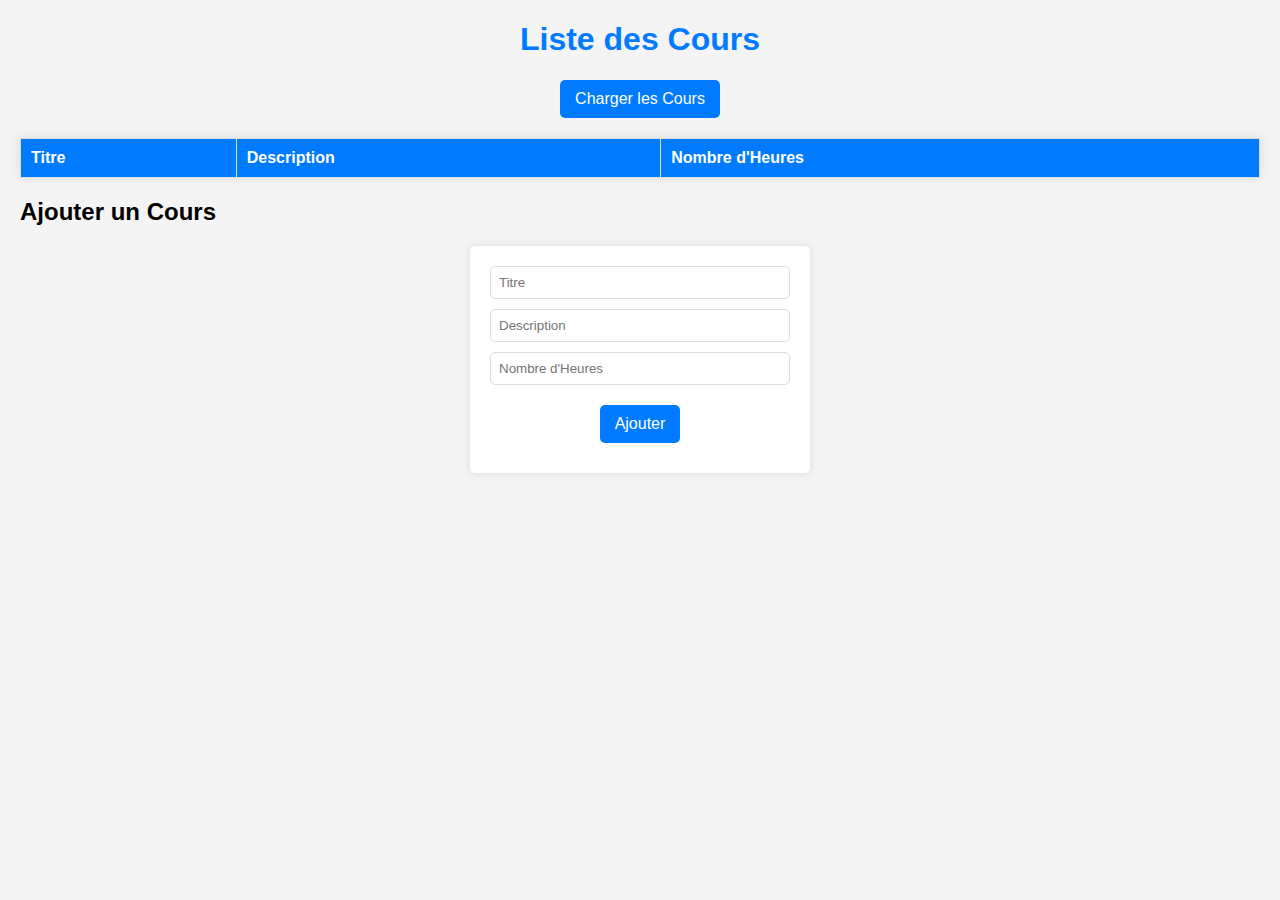
==== front-end/cours.html @ 49eb33f1 "first commit" ====
<!DOCTYPE html>
<html lang="fr">

<head>
    <meta charset="UTF-8">
    <meta name="viewport" content="width=device-width, initial-scale=1.0">
    <title>Liste des Cours</title>
    <link rel="stylesheet" href="styles.css">
</head>

<body>
    <h1>Liste des Cours</h1>
    <button onclick="chargerCours()">Charger les Cours</button>

    <table>
        <thead>
            <tr>
                <th>Titre</th>
                <th>Description</th>
                <th>Nombre d'Heures</th>
            </tr>
        </thead>
        <tbody id="table-cours">
        </tbody>
    </table>

    <h2>Ajouter un Cours</h2>
    <form onsubmit="ajouterCours(event)">
        <input type="text" id="titre" placeholder="Titre" required>
        <input type="text" id="description" placeholder="Description" required>
        <input type="number" id="nombreHeures" placeholder="Nombre d'Heures" required>
        <button type="submit">Ajouter</button>
    </form>

    <script>
        // Charger la liste des cours dans un tableau
        function chargerCours() {
            fetch("http://localhost:8090/api/cours")
                .then(response => response.json())
                .then(data => {
                    const tableBody = document.getElementById("table-cours");
                    tableBody.innerHTML = ""; // Effacer le contenu avant d'ajouter les nouveaux cours
                    data.forEach(cours => {
                        const row = document.createElement("tr");
                        row.innerHTML = `
                            <td>${cours.titre}</td>
                            <td>${cours.description}</td>
                            <td>${cours.nombreHeures}</td>
                        `;
                        tableBody.appendChild(row);
                    });
                })
                .catch(error => console.error("Erreur lors du chargement des cours", error));
        }

        // Ajouter un cours
        function ajouterCours(event) {
            event.preventDefault();

            const titre = document.getElementById("titre").value;
            const description = document.getElementById("description").value;
            const nombreHeures = document.getElementById("nombreHeures").value;

            fetch("http://localhost:8090/api/cours", {
                method: "POST",
                headers: { "Content-Type": "application/json" },
                body: JSON.stringify({ titre, description, nombreHeures })
            })
                .then(response => {
                    if (response.ok) {
                        alert("Cours ajouté !");
                        chargerCours();
                    } else {
                        alert("Erreur lors de l'ajout du cours");
                    }
                })
                .catch(error => console.error("Erreur lors de l'ajout", error));
        }
    </script>
</body>

</html>
---- front-end/styles.css ----
body {
    font-family: Arial, sans-serif;
    margin: 20px;
    background-color: #f4f4f4;
}

h1 {
    color: #007BFF;
    text-align: center;
}

button {
    background-color: #007BFF;
    color: white;
    border: none;
    padding: 10px 15px;
    cursor: pointer;
    border-radius: 5px;
    font-size: 16px;
    display: block;
    margin: 10px auto;
}

button:hover {
    background-color: #0056b3;
}

/* Style du tableau */
table {
    width: 100%;
    border-collapse: collapse;
    background-color: white;
    box-shadow: 0px 0px 10px rgba(0, 0, 0, 0.1);
    margin-top: 20px;
}

th,
td {
    border: 1px solid #ddd;
    padding: 10px;
    text-align: left;
}

th {
    background-color: #007BFF;
    color: white;
}

tr:nth-child(even) {
    background-color: #f2f2f2;
}

tr:hover {
    background-color: #ddd;
}

/* Style du formulaire */
form {
    display: flex;
    flex-direction: column;
    width: 300px;
    margin: 20px auto;
    padding: 20px;
    background-color: white;
    box-shadow: 0px 0px 10px rgba(0, 0, 0, 0.1);
    border-radius: 5px;
}

input {
    margin-bottom: 10px;
    padding: 8px;
    border: 1px solid #ddd;
    border-radius: 5px;
}

input:focus {
    outline: none;
    border-color: #007BFF;
    box-shadow: 0px 0px 5px rgba(0, 123, 255, 0.5);
}
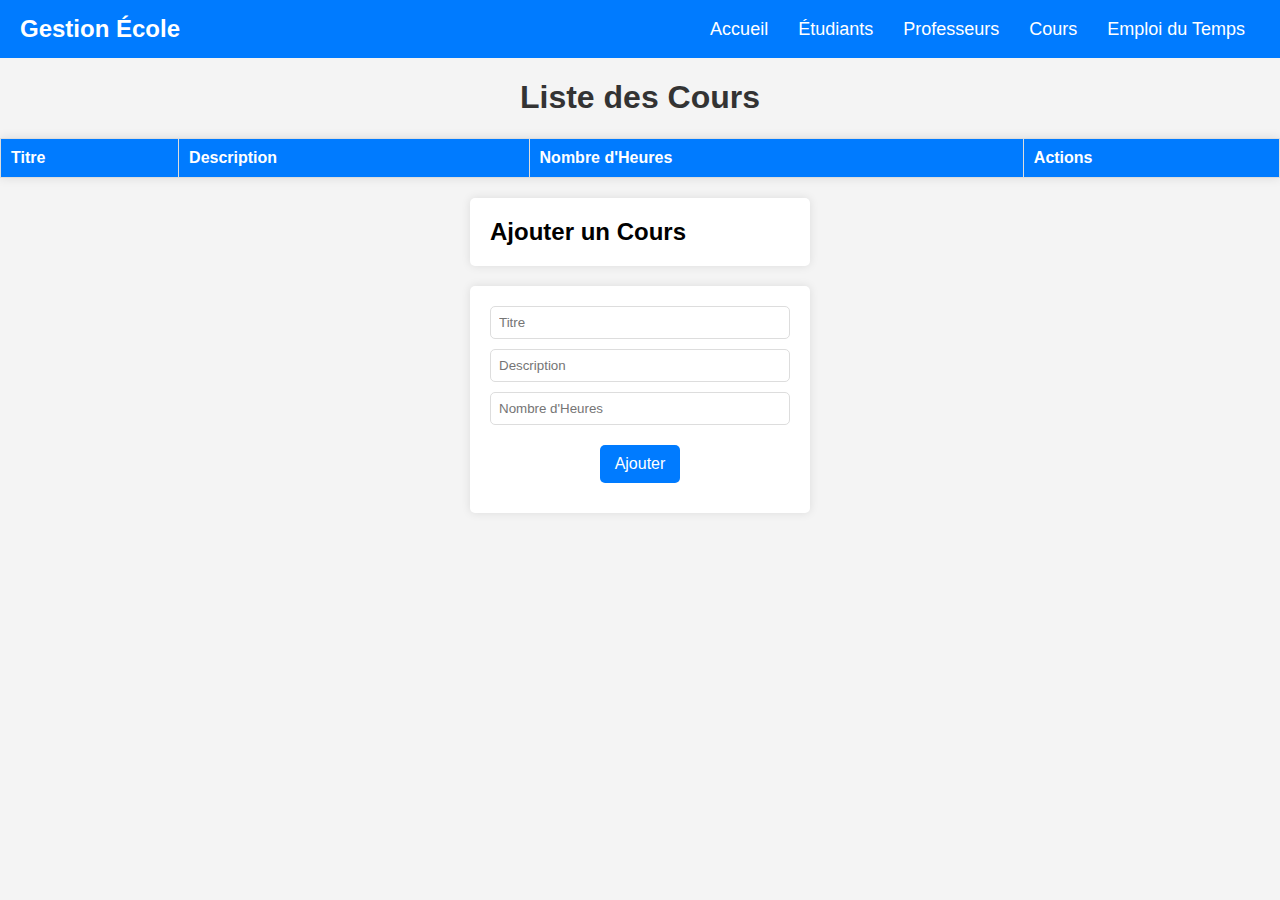
==== commit a79de0a7: "3rd commit" ====
--- a/front-end/cours.html
+++ b/front-end/cours.html
@@ -9,8 +9,9 @@
 </head>
 
 <body>
+    <div id="navbar-container"></div>
     <h1>Liste des Cours</h1>
-    <button onclick="chargerCours()">Charger les Cours</button>
+
 
     <table>
         <thead>
@@ -18,6 +19,7 @@
                 <th>Titre</th>
                 <th>Description</th>
                 <th>Nombre d'Heures</th>
+                <th>Actions</th>
             </tr>
         </thead>
         <tbody id="table-cours">
@@ -33,6 +35,19 @@
     </form>
 
     <script>
+        // Charger la navbar dynamiquement
+        fetch("navbar.html")
+            .then(response => response.text())
+            .then(data => {
+                document.getElementById("navbar-container").innerHTML = data;
+            })
+            .catch(error => console.error("Erreur lors du chargement de la navbar :", error));
+        //charger les donnes
+        document.addEventListener("DOMContentLoaded", function () {
+
+            chargerCours();
+
+        });
         // Charger la liste des cours dans un tableau
         function chargerCours() {
             fetch("http://localhost:8090/api/cours")
@@ -46,6 +61,9 @@
                             <td>${cours.titre}</td>
                             <td>${cours.description}</td>
                             <td>${cours.nombreHeures}</td>
+                            <td>
+                        <button onclick="supprimerCours(${cours.id})">Supprimer</button>
+                    </td>
                         `;
                         tableBody.appendChild(row);
                     });
@@ -76,6 +94,23 @@
                 })
                 .catch(error => console.error("Erreur lors de l'ajout", error));
         }
+
+        function supprimerCours(id) {
+            if (!confirm("Voulez-vous vraiment supprimer ce cours ?")) return;
+
+            fetch(`http://localhost:8090/api/cours/${id}`, {
+                method: "DELETE"
+            })
+                .then(response => {
+                    if (response.ok) {
+                        alert("Cours supprimé !");
+                        chargerCours();
+                    } else {
+                        alert("Erreur lors de la suppression");
+                    }
+                })
+                .catch(error => console.error("Erreur:", error));
+        }
     </script>
 </body>
 
--- a/front-end/styles.css
+++ b/front-end/styles.css
@@ -55,7 +55,8 @@
 }
 
 /* Style du formulaire */
-form {
+form,
+h2 {
     display: flex;
     flex-direction: column;
     width: 300px;
@@ -66,14 +67,16 @@
     border-radius: 5px;
 }
 
-input {
+input,
+select {
     margin-bottom: 10px;
     padding: 8px;
     border: 1px solid #ddd;
     border-radius: 5px;
 }
 
-input:focus {
+input:focus,
+select:focus {
     outline: none;
     border-color: #007BFF;
     box-shadow: 0px 0px 5px rgba(0, 123, 255, 0.5);
